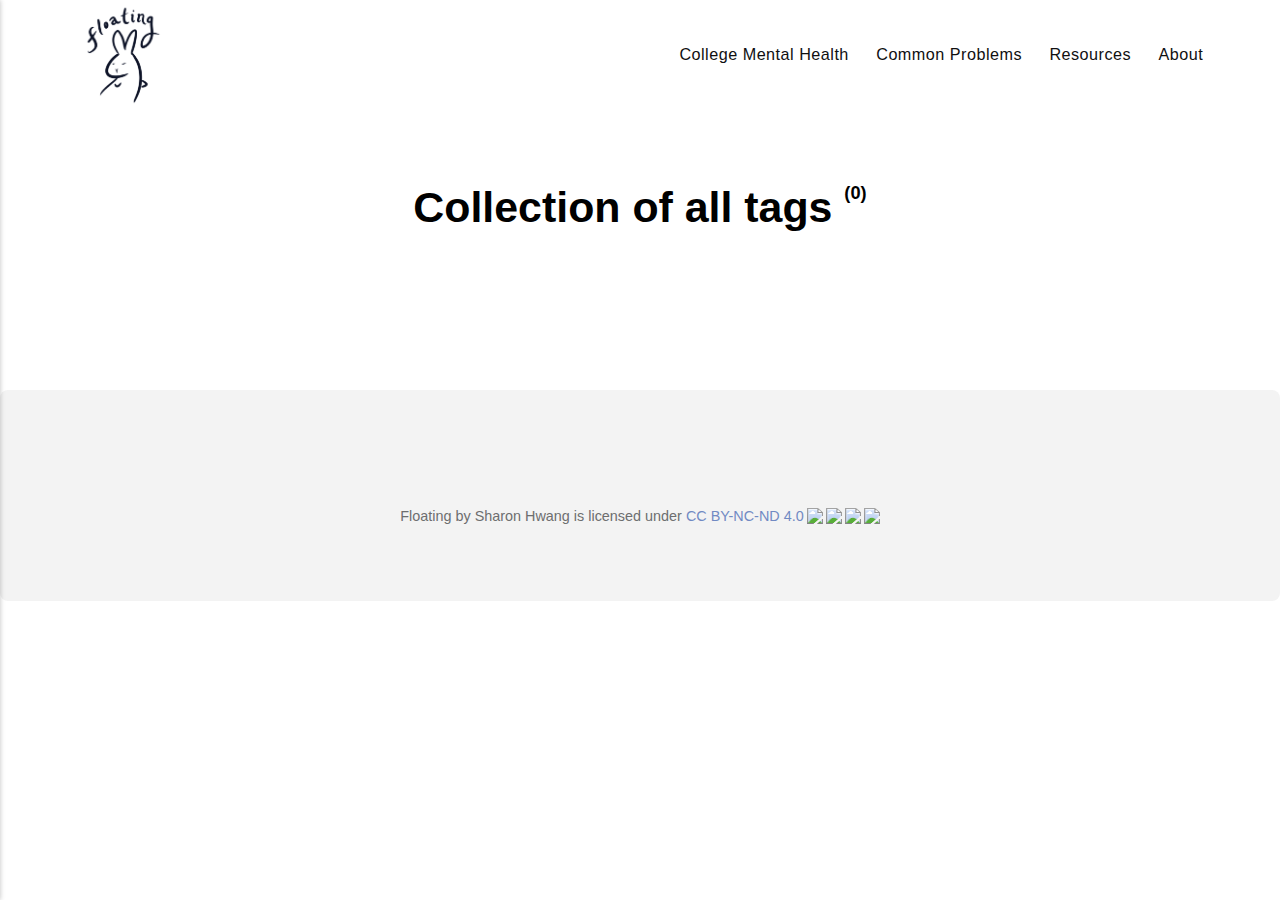
==== tags/index.html @ 43139cdd "Publii: update content" ====
<!DOCTYPE html><html lang="en-gb"><head><meta charset="utf-8"><meta http-equiv="X-UA-Compatible" content="IE=edge"><meta name="viewport" content="width=device-width,initial-scale=1"><title>All tags - Floating</title><meta name="robots" content="noindex, follow"><meta name="generator" content="Publii Open-Source CMS for Static Site"><link rel="alternate" type="application/atom+xml" href="https://shwang02.github.io/floating_/feed.xml"><link rel="alternate" type="application/json" href="https://shwang02.github.io/floating_/feed.json"><meta property="og:title" content="Floating"><meta property="og:image" content="https://shwang02.github.io/floating_/media/website/floating_dark.png"><meta property="og:site_name" content="Floating"><meta property="og:description" content=""><meta property="og:url" content="https://shwang02.github.io/floating_/tags/"><meta property="og:type" content="website"><link rel="stylesheet" href="https://shwang02.github.io/floating_/assets/css/style.css?v=009e91e9133074dc944d655b9d89108a"><script type="application/ld+json">{"@context":"http://schema.org","@type":"Organization","name":"Floating","logo":"https://shwang02.github.io/floating_/media/website/floating_dark.png","url":"https://shwang02.github.io/floating_/"}</script><noscript><style>img[loading] {
                    opacity: 1;
                }</style></noscript><navbar style="background-color:#ACC3FA;"></navbar></head><body><script src="https://cdn.commoninja.com/sdk/latest/commonninja.js" defer="defer"></script><div class="commonninja_component pid-d39dbfd5-3aae-441b-ba19-af7f6e4ea0a4"></div><header class="header" id="js-header"><a href="https://shwang02.github.io/floating_/" class="logo"><img src="https://shwang02.github.io/floating_/media/website/floating_dark.png" alt="Floating" width="" height=""></a><nav class="navbar js-navbar"><button class="navbar__toggle js-toggle" aria-label="Menu"><span class="navbar__toggle-box"><span class="navbar__toggle-inner">Menu</span></span></button><ul class="navbar__menu"><li class="navbar"><a href="https://shwang02.github.io/floating_/college-statistics-2022-2024.html" target="_self">College Mental Health</a></li><li class="navbar has-submenu"><a href="https://shwang02.github.io/floating_/burnout.html" target="_self" aria-haspopup="true">Common Problems</a><ul class="navbar__submenu level-2" aria-hidden="true"><li><a href="https://shwang02.github.io/floating_/burnout.html" target="_self">Burnout</a></li><li><a href="https://shwang02.github.io/floating_/depression.html" target="_self">Depression</a></li><li><a href="https://shwang02.github.io/floating_/anxiety.html" target="_self">Anxiety</a></li></ul></li><li class="navbar"><a href="https://shwang02.github.io/floating_/resources.html" target="_self">Resources</a></li><li class="navbar"><a href="https://shwang02.github.io/floating_/about.html" target="_self">About</a></li></ul></nav></header><main class="page page--tags"><div class="wrapper"><div class="hero"><h1>Collection of all tags <sup>(0)</sup></h1></div><ul class="l-grid l-grid--3"></ul></div></main><footer class="footer"><div class="footer__copyright"><p>Floating by Sharon Hwang is licensed under <a href="http://creativecommons.org/licenses/by-nc-nd/4.0/?ref=chooser-v1" target="_blank" rel="license noopener noreferrer" style="display: inline-block;">CC BY-NC-ND 4.0<img style="height: 22px!important; margin-left: 3px; vertical-align: text-bottom;" src="https://mirrors.creativecommons.org/presskit/icons/cc.svg?ref=chooser-v1"><img style="height: 22px!important; margin-left: 3px; vertical-align: text-bottom;" src="https://mirrors.creativecommons.org/presskit/icons/by.svg?ref=chooser-v1"><img style="height: 22px!important; margin-left: 3px; vertical-align: text-bottom;" src="https://mirrors.creativecommons.org/presskit/icons/nc.svg?ref=chooser-v1"><img style="height: 22px!important; margin-left: 3px; vertical-align: text-bottom;" src="https://mirrors.creativecommons.org/presskit/icons/nd.svg?ref=chooser-v1"></a></p></div></footer><script>window.publiiThemeMenuConfig = {    
      mobileMenuMode: 'sidebar',
      animationSpeed: 300,
      submenuWidth: 'auto',
      doubleClickTime: 500,
      mobileMenuExpandableSubmenus: true, 
      relatedContainerForOverlayMenuSelector: '.navbar',
   };</script><script defer="defer" src="https://shwang02.github.io/floating_/assets/js/scripts.min.js?v=66112a161d5939d966ce2b20c13988d9"></script><script>var images = document.querySelectorAll('img[loading]');

      for (var i = 0; i < images.length; i++) {
         if (images[i].complete) {
               images[i].classList.add('is-loaded');
         } else {
               images[i].addEventListener('load', function () {
                  this.classList.add('is-loaded');
               }, false);
         }
      }</script></body></html>
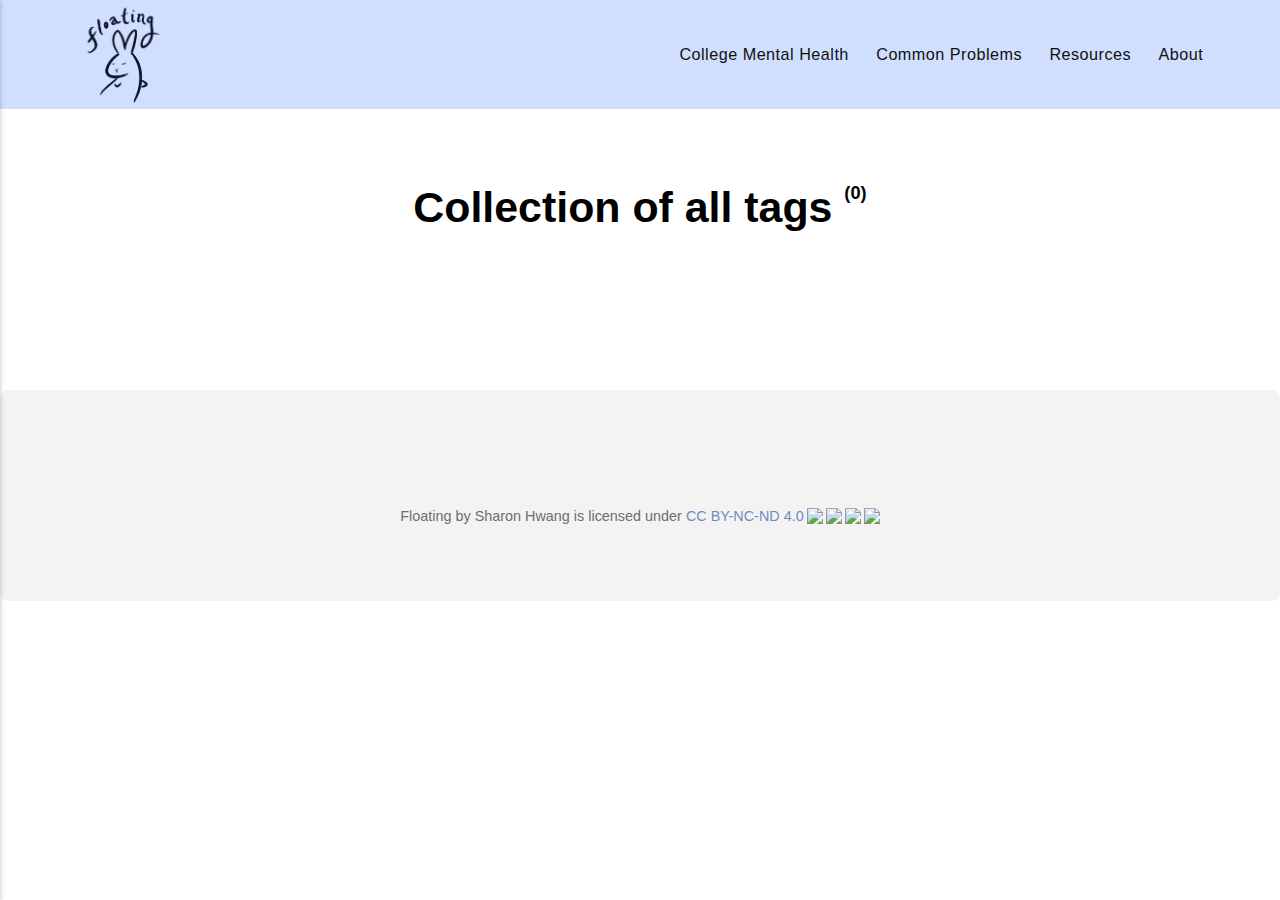
==== commit 4a8ede06: "Publii: update content" ====
--- a/tags/index.html
+++ b/tags/index.html
@@ -1,6 +1,6 @@
-<!DOCTYPE html><html lang="en-gb"><head><meta charset="utf-8"><meta http-equiv="X-UA-Compatible" content="IE=edge"><meta name="viewport" content="width=device-width,initial-scale=1"><title>All tags - Floating</title><meta name="robots" content="noindex, follow"><meta name="generator" content="Publii Open-Source CMS for Static Site"><link rel="alternate" type="application/atom+xml" href="https://shwang02.github.io/floating_/feed.xml"><link rel="alternate" type="application/json" href="https://shwang02.github.io/floating_/feed.json"><meta property="og:title" content="Floating"><meta property="og:image" content="https://shwang02.github.io/floating_/media/website/floating_dark.png"><meta property="og:site_name" content="Floating"><meta property="og:description" content=""><meta property="og:url" content="https://shwang02.github.io/floating_/tags/"><meta property="og:type" content="website"><link rel="stylesheet" href="https://shwang02.github.io/floating_/assets/css/style.css?v=009e91e9133074dc944d655b9d89108a"><script type="application/ld+json">{"@context":"http://schema.org","@type":"Organization","name":"Floating","logo":"https://shwang02.github.io/floating_/media/website/floating_dark.png","url":"https://shwang02.github.io/floating_/"}</script><noscript><style>img[loading] {
+<!DOCTYPE html><html lang="en-gb"><head><meta charset="utf-8"><meta http-equiv="X-UA-Compatible" content="IE=edge"><meta name="viewport" content="width=device-width,initial-scale=1"><title>All tags - Floating</title><meta name="robots" content="noindex, follow"><meta name="generator" content="Publii Open-Source CMS for Static Site"><link rel="alternate" type="application/atom+xml" href="https://shwang02.github.io/floating_/feed.xml"><link rel="alternate" type="application/json" href="https://shwang02.github.io/floating_/feed.json"><meta property="og:title" content="Floating"><meta property="og:image" content="https://shwang02.github.io/floating_/media/website/floating_dark.png"><meta property="og:image:width" content="1462"><meta property="og:image:height" content="1802"><meta property="og:site_name" content="Floating"><meta property="og:description" content=""><meta property="og:url" content="https://shwang02.github.io/floating_/tags/"><meta property="og:type" content="website"><link rel="stylesheet" href="https://shwang02.github.io/floating_/assets/css/style.css?v=6993875a82587aa3a513edd4ef129896"><script type="application/ld+json">{"@context":"http://schema.org","@type":"Organization","name":"Floating","logo":"https://shwang02.github.io/floating_/media/website/floating_dark.png","url":"https://shwang02.github.io/floating_/"}</script><noscript><style>img[loading] {
                     opacity: 1;
-                }</style></noscript><navbar style="background-color:#ACC3FA;"></navbar></head><body><script src="https://cdn.commoninja.com/sdk/latest/commonninja.js" defer="defer"></script><div class="commonninja_component pid-d39dbfd5-3aae-441b-ba19-af7f6e4ea0a4"></div><header class="header" id="js-header"><a href="https://shwang02.github.io/floating_/" class="logo"><img src="https://shwang02.github.io/floating_/media/website/floating_dark.png" alt="Floating" width="" height=""></a><nav class="navbar js-navbar"><button class="navbar__toggle js-toggle" aria-label="Menu"><span class="navbar__toggle-box"><span class="navbar__toggle-inner">Menu</span></span></button><ul class="navbar__menu"><li class="navbar"><a href="https://shwang02.github.io/floating_/college-statistics-2022-2024.html" target="_self">College Mental Health</a></li><li class="navbar has-submenu"><a href="https://shwang02.github.io/floating_/burnout.html" target="_self" aria-haspopup="true">Common Problems</a><ul class="navbar__submenu level-2" aria-hidden="true"><li><a href="https://shwang02.github.io/floating_/burnout.html" target="_self">Burnout</a></li><li><a href="https://shwang02.github.io/floating_/depression.html" target="_self">Depression</a></li><li><a href="https://shwang02.github.io/floating_/anxiety.html" target="_self">Anxiety</a></li></ul></li><li class="navbar"><a href="https://shwang02.github.io/floating_/resources.html" target="_self">Resources</a></li><li class="navbar"><a href="https://shwang02.github.io/floating_/about.html" target="_self">About</a></li></ul></nav></header><main class="page page--tags"><div class="wrapper"><div class="hero"><h1>Collection of all tags <sup>(0)</sup></h1></div><ul class="l-grid l-grid--3"></ul></div></main><footer class="footer"><div class="footer__copyright"><p>Floating by Sharon Hwang is licensed under <a href="http://creativecommons.org/licenses/by-nc-nd/4.0/?ref=chooser-v1" target="_blank" rel="license noopener noreferrer" style="display: inline-block;">CC BY-NC-ND 4.0<img style="height: 22px!important; margin-left: 3px; vertical-align: text-bottom;" src="https://mirrors.creativecommons.org/presskit/icons/cc.svg?ref=chooser-v1"><img style="height: 22px!important; margin-left: 3px; vertical-align: text-bottom;" src="https://mirrors.creativecommons.org/presskit/icons/by.svg?ref=chooser-v1"><img style="height: 22px!important; margin-left: 3px; vertical-align: text-bottom;" src="https://mirrors.creativecommons.org/presskit/icons/nc.svg?ref=chooser-v1"><img style="height: 22px!important; margin-left: 3px; vertical-align: text-bottom;" src="https://mirrors.creativecommons.org/presskit/icons/nd.svg?ref=chooser-v1"></a></p></div></footer><script>window.publiiThemeMenuConfig = {    
+                }</style></noscript><navbar style="background-color:#ACC3FA;"></navbar></head><body><script src="https://cdn.commoninja.com/sdk/latest/commonninja.js" defer="defer"></script><div class="commonninja_component pid-d39dbfd5-3aae-441b-ba19-af7f6e4ea0a4"></div><body style="background-color:#LightBlue;"><header class="header" id="js-header"><a href="https://shwang02.github.io/floating_/" class="logo"><img src="https://shwang02.github.io/floating_/media/website/floating_dark.png" alt="Floating" width="1462" height="1802"></a><nav class="navbar js-navbar"><button class="navbar__toggle js-toggle" aria-label="Menu"><span class="navbar__toggle-box"><span class="navbar__toggle-inner">Menu</span></span></button><ul class="navbar__menu"><li class="navbar"><a href="https://shwang02.github.io/floating_/college-statistics-2022-2024.html" target="_self">College Mental Health</a></li><li class="navbar has-submenu"><a href="https://shwang02.github.io/floating_/burnout.html" target="_self" aria-haspopup="true">Common Problems</a><ul class="navbar__submenu level-2" aria-hidden="true"><li><a href="https://shwang02.github.io/floating_/burnout.html" target="_self">Burnout</a></li><li><a href="https://shwang02.github.io/floating_/depression.html" target="_self">Depression</a></li><li><a href="https://shwang02.github.io/floating_/anxiety.html" target="_self">Anxiety</a></li></ul></li><li class="navbar"><a href="https://shwang02.github.io/floating_/resources.html" target="_self">Resources</a></li><li class="navbar"><a href="https://shwang02.github.io/floating_/about.html" target="_self">About</a></li></ul></nav></header><main class="page page--tags"><div class="wrapper"><div class="hero"><h1>Collection of all tags <sup>(0)</sup></h1></div><ul class="l-grid l-grid--3"></ul></div></main><footer class="footer"><div class="footer__copyright"><p>Floating by Sharon Hwang is licensed under <a href="http://creativecommons.org/licenses/by-nc-nd/4.0/?ref=chooser-v1" target="_blank" rel="license noopener noreferrer" style="display: inline-block;">CC BY-NC-ND 4.0<img style="height: 22px!important; margin-left: 3px; vertical-align: text-bottom;" src="https://mirrors.creativecommons.org/presskit/icons/cc.svg?ref=chooser-v1"><img style="height: 22px!important; margin-left: 3px; vertical-align: text-bottom;" src="https://mirrors.creativecommons.org/presskit/icons/by.svg?ref=chooser-v1"><img style="height: 22px!important; margin-left: 3px; vertical-align: text-bottom;" src="https://mirrors.creativecommons.org/presskit/icons/nc.svg?ref=chooser-v1"><img style="height: 22px!important; margin-left: 3px; vertical-align: text-bottom;" src="https://mirrors.creativecommons.org/presskit/icons/nd.svg?ref=chooser-v1"></a></p></div></footer><script>window.publiiThemeMenuConfig = {    
       mobileMenuMode: 'sidebar',
       animationSpeed: 300,
       submenuWidth: 'auto',
@@ -17,4 +17,4 @@
                   this.classList.add('is-loaded');
                }, false);
          }
-      }</script></body></html>+      }</script></body></body></html>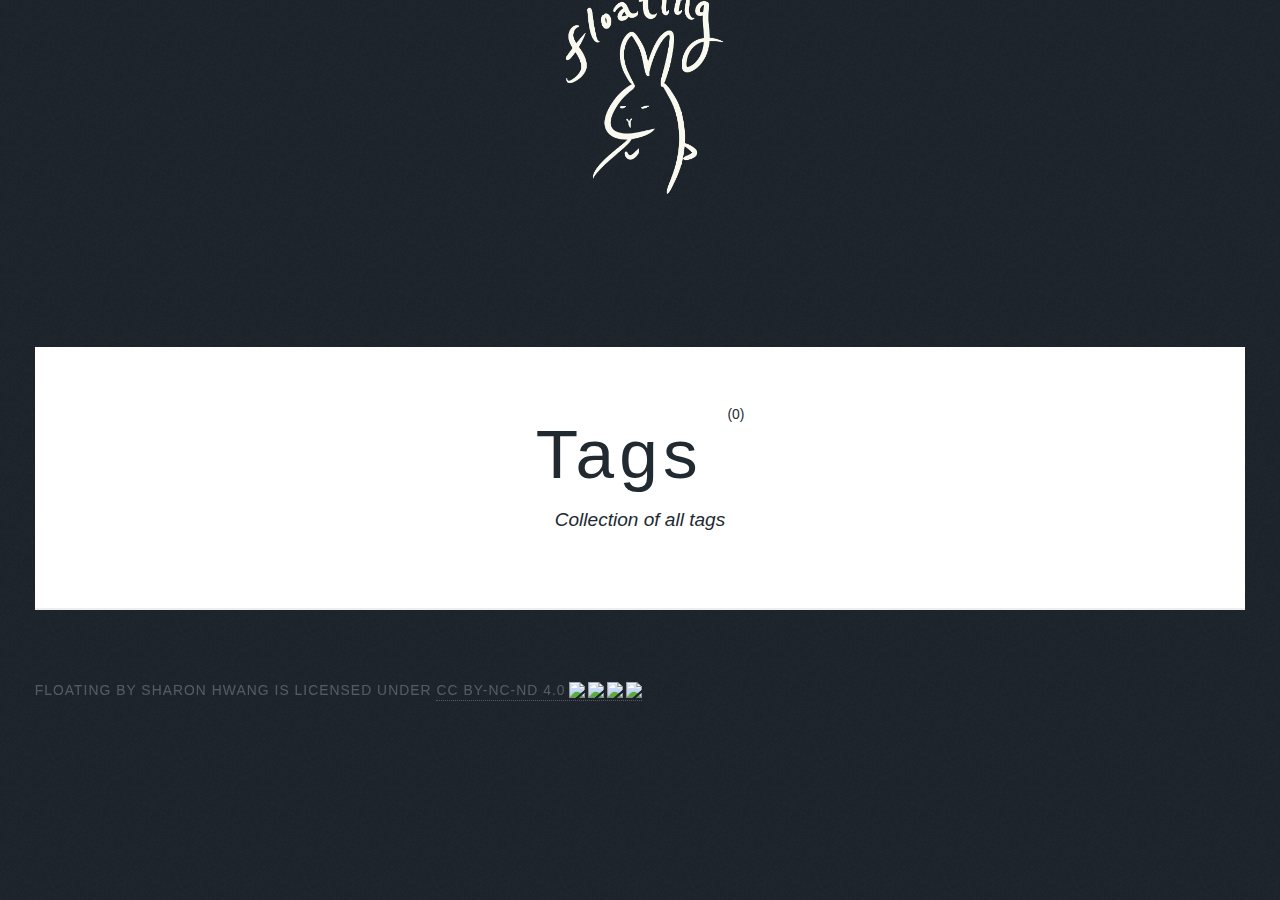
==== commit f826946c: "Publii: update content" ====
--- a/tags/index.html
+++ b/tags/index.html
@@ -1,20 +1,5 @@
-<!DOCTYPE html><html lang="en-gb"><head><meta charset="utf-8"><meta http-equiv="X-UA-Compatible" content="IE=edge"><meta name="viewport" content="width=device-width,initial-scale=1"><title>All tags - Floating</title><meta name="robots" content="noindex, follow"><meta name="generator" content="Publii Open-Source CMS for Static Site"><link rel="alternate" type="application/atom+xml" href="https://shwang02.github.io/floating_/feed.xml"><link rel="alternate" type="application/json" href="https://shwang02.github.io/floating_/feed.json"><meta property="og:title" content="Floating"><meta property="og:image" content="https://shwang02.github.io/floating_/media/website/floating_dark.png"><meta property="og:image:width" content="1462"><meta property="og:image:height" content="1802"><meta property="og:site_name" content="Floating"><meta property="og:description" content=""><meta property="og:url" content="https://shwang02.github.io/floating_/tags/"><meta property="og:type" content="website"><link rel="stylesheet" href="https://shwang02.github.io/floating_/assets/css/style.css?v=6993875a82587aa3a513edd4ef129896"><script type="application/ld+json">{"@context":"http://schema.org","@type":"Organization","name":"Floating","logo":"https://shwang02.github.io/floating_/media/website/floating_dark.png","url":"https://shwang02.github.io/floating_/"}</script><noscript><style>img[loading] {
+<!DOCTYPE html><html lang="en-gb"><head><meta charset="utf-8"><meta http-equiv="X-UA-Compatible" content="IE=edge"><meta name="viewport" content="width=device-width,initial-scale=1,user-scalable=no"><title>All tags - Floating</title><meta name="robots" content="noindex, follow"><meta name="generator" content="Publii Open-Source CMS for Static Site"><link rel="alternate" type="application/atom+xml" href="https://shwang02.github.io/floating_/feed.xml"><link rel="alternate" type="application/json" href="https://shwang02.github.io/floating_/feed.json"><meta property="og:title" content="Floating"><meta property="og:image" content="https://shwang02.github.io/floating_/media/website/floating-2.png"><meta property="og:image:width" content="1462"><meta property="og:image:height" content="1802"><meta property="og:site_name" content="Floating"><meta property="og:description" content=""><meta property="og:url" content="https://shwang02.github.io/floating_/tags/"><meta property="og:type" content="website"><link rel="stylesheet" href="https://shwang02.github.io/floating_/assets/css/fontawesome-all.min.css?v=85514f933f9e0b82460af63f1a403fa5"><link rel="stylesheet" href="https://shwang02.github.io/floating_/assets/css/style.css?v=8e28ed4fd23d81061068eea0401e159e"><noscript><link rel="stylesheet" href="https://shwang02.github.io/floating_/assets/css/noscript.css?v=efa867a99f5064d6729e4dc2008ad50b"></noscript><script type="application/ld+json">{"@context":"http://schema.org","@type":"Organization","name":"Floating","logo":"https://shwang02.github.io/floating_/media/website/floating-2.png","url":"https://shwang02.github.io/floating_/"}</script><style>#wrapper > .bg {
+               background-image: url(https://shwang02.github.io/floating_/assets/images/overlay.png), linear-gradient(0deg, rgba(0, 0, 0, 0.1), rgba(0, 0, 0, 0.1)), url(https://shwang02.github.io/floating_/media/website/floating-banner.png);
+           }</style><noscript><style>img[loading] {
                     opacity: 1;
-                }</style></noscript><navbar style="background-color:#ACC3FA;"></navbar></head><body><script src="https://cdn.commoninja.com/sdk/latest/commonninja.js" defer="defer"></script><div class="commonninja_component pid-d39dbfd5-3aae-441b-ba19-af7f6e4ea0a4"></div><body style="background-color:#LightBlue;"><header class="header" id="js-header"><a href="https://shwang02.github.io/floating_/" class="logo"><img src="https://shwang02.github.io/floating_/media/website/floating_dark.png" alt="Floating" width="1462" height="1802"></a><nav class="navbar js-navbar"><button class="navbar__toggle js-toggle" aria-label="Menu"><span class="navbar__toggle-box"><span class="navbar__toggle-inner">Menu</span></span></button><ul class="navbar__menu"><li class="navbar"><a href="https://shwang02.github.io/floating_/college-statistics-2022-2024.html" target="_self">College Mental Health</a></li><li class="navbar has-submenu"><a href="https://shwang02.github.io/floating_/burnout.html" target="_self" aria-haspopup="true">Common Problems</a><ul class="navbar__submenu level-2" aria-hidden="true"><li><a href="https://shwang02.github.io/floating_/burnout.html" target="_self">Burnout</a></li><li><a href="https://shwang02.github.io/floating_/depression.html" target="_self">Depression</a></li><li><a href="https://shwang02.github.io/floating_/anxiety.html" target="_self">Anxiety</a></li></ul></li><li class="navbar"><a href="https://shwang02.github.io/floating_/resources.html" target="_self">Resources</a></li><li class="navbar"><a href="https://shwang02.github.io/floating_/about.html" target="_self">About</a></li></ul></nav></header><main class="page page--tags"><div class="wrapper"><div class="hero"><h1>Collection of all tags <sup>(0)</sup></h1></div><ul class="l-grid l-grid--3"></ul></div></main><footer class="footer"><div class="footer__copyright"><p>Floating by Sharon Hwang is licensed under <a href="http://creativecommons.org/licenses/by-nc-nd/4.0/?ref=chooser-v1" target="_blank" rel="license noopener noreferrer" style="display: inline-block;">CC BY-NC-ND 4.0<img style="height: 22px!important; margin-left: 3px; vertical-align: text-bottom;" src="https://mirrors.creativecommons.org/presskit/icons/cc.svg?ref=chooser-v1"><img style="height: 22px!important; margin-left: 3px; vertical-align: text-bottom;" src="https://mirrors.creativecommons.org/presskit/icons/by.svg?ref=chooser-v1"><img style="height: 22px!important; margin-left: 3px; vertical-align: text-bottom;" src="https://mirrors.creativecommons.org/presskit/icons/nc.svg?ref=chooser-v1"><img style="height: 22px!important; margin-left: 3px; vertical-align: text-bottom;" src="https://mirrors.creativecommons.org/presskit/icons/nd.svg?ref=chooser-v1"></a></p></div></footer><script>window.publiiThemeMenuConfig = {    
-      mobileMenuMode: 'sidebar',
-      animationSpeed: 300,
-      submenuWidth: 'auto',
-      doubleClickTime: 500,
-      mobileMenuExpandableSubmenus: true, 
-      relatedContainerForOverlayMenuSelector: '.navbar',
-   };</script><script defer="defer" src="https://shwang02.github.io/floating_/assets/js/scripts.min.js?v=66112a161d5939d966ce2b20c13988d9"></script><script>var images = document.querySelectorAll('img[loading]');
-
-      for (var i = 0; i < images.length; i++) {
-         if (images[i].complete) {
-               images[i].classList.add('is-loaded');
-         } else {
-               images[i].addEventListener('load', function () {
-                  this.classList.add('is-loaded');
-               }, false);
-         }
-      }</script></body></body></html>+                }</style></noscript><navbar style="background-color:#ACC3FA;"></navbar></head><body class="is-preload"><script src="https://cdn.commoninja.com/sdk/latest/commonninja.js" defer="defer"></script><div class="commonninja_component pid-d39dbfd5-3aae-441b-ba19-af7f6e4ea0a4"></div><div id="wrapper"><header id="header"><a class="logo logo-image" href="https://shwang02.github.io/floating_/"><img src="https://shwang02.github.io/floating_/media/website/floating-2.png" alt="Floating" width="1462" height="1802"></a></header><main id="main"><header class="page-header"><h1>Tags <sup>(0)</sup></h1><p>Collection of all tags</p></header><section class="posts"></section></main><footer id="copyright"><p>Floating by Sharon Hwang is licensed under <a href="http://creativecommons.org/licenses/by-nc-nd/4.0/?ref=chooser-v1" target="_blank" rel="license noopener noreferrer" style="display: inline-block;">CC BY-NC-ND 4.0<img style="height: 22px!important; margin-left: 3px; vertical-align: text-bottom;" src="https://mirrors.creativecommons.org/presskit/icons/cc.svg?ref=chooser-v1"><img style="height: 22px!important; margin-left: 3px; vertical-align: text-bottom;" src="https://mirrors.creativecommons.org/presskit/icons/by.svg?ref=chooser-v1"><img style="height: 22px!important; margin-left: 3px; vertical-align: text-bottom;" src="https://mirrors.creativecommons.org/presskit/icons/nc.svg?ref=chooser-v1"><img style="height: 22px!important; margin-left: 3px; vertical-align: text-bottom;" src="https://mirrors.creativecommons.org/presskit/icons/nd.svg?ref=chooser-v1"></a></p></footer></div><script src="https://shwang02.github.io/floating_/assets/js/jquery.min.js?v=c9771cc3e90e18f5336eedbd0fffb2cf"></script><script src="https://shwang02.github.io/floating_/assets/js/jquery.scrollex.min.js?v=f89065e3d988006af9791b44561d7c90"></script><script src="https://shwang02.github.io/floating_/assets/js/jquery.scrolly.min.js?v=1ed5a78bde1476875a40f6b9ff44fc14"></script><script src="https://shwang02.github.io/floating_/assets/js/browser.min.js?v=c07298dd19048a8a69ad97e754dfe8d0"></script><script src="https://shwang02.github.io/floating_/assets/js/breakpoints.min.js?v=81a479eb099e3b187613943b085923b8"></script><script src="https://shwang02.github.io/floating_/assets/js/util.min.js?v=4201a626f8c9b614a663b3a1d7d82615"></script><script src="https://shwang02.github.io/floating_/assets/js/main.min.js?v=56233c354bd814758be8bff42f7e13a5"></script><script>/*<![CDATA[*/var images=document.querySelectorAll("img[loading]");for(var i=0;i<images.length;i++){if(images[i].complete){images[i].classList.add("is-loaded")}else{images[i].addEventListener("load",function(){this.classList.add("is-loaded")},false)}};/*]]>*/</script></body></html>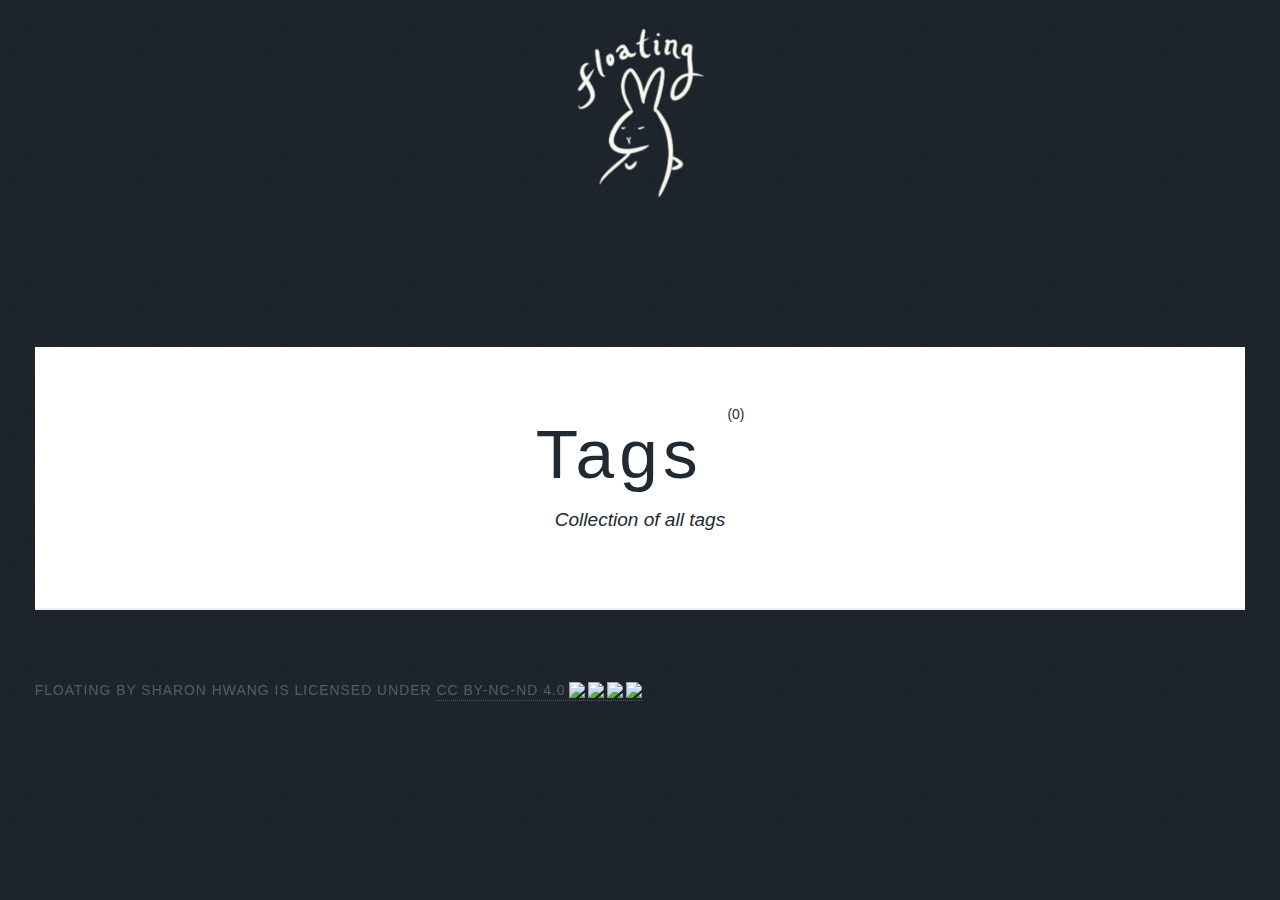
==== commit 81c5a593: "Publii: update content" ====
--- a/tags/index.html
+++ b/tags/index.html
@@ -1,5 +1,5 @@
-<!DOCTYPE html><html lang="en-gb"><head><meta charset="utf-8"><meta http-equiv="X-UA-Compatible" content="IE=edge"><meta name="viewport" content="width=device-width,initial-scale=1,user-scalable=no"><title>All tags - Floating</title><meta name="robots" content="noindex, follow"><meta name="generator" content="Publii Open-Source CMS for Static Site"><link rel="alternate" type="application/atom+xml" href="https://shwang02.github.io/floating_/feed.xml"><link rel="alternate" type="application/json" href="https://shwang02.github.io/floating_/feed.json"><meta property="og:title" content="Floating"><meta property="og:image" content="https://shwang02.github.io/floating_/media/website/floating-2.png"><meta property="og:image:width" content="1462"><meta property="og:image:height" content="1802"><meta property="og:site_name" content="Floating"><meta property="og:description" content=""><meta property="og:url" content="https://shwang02.github.io/floating_/tags/"><meta property="og:type" content="website"><link rel="stylesheet" href="https://shwang02.github.io/floating_/assets/css/fontawesome-all.min.css?v=85514f933f9e0b82460af63f1a403fa5"><link rel="stylesheet" href="https://shwang02.github.io/floating_/assets/css/style.css?v=8e28ed4fd23d81061068eea0401e159e"><noscript><link rel="stylesheet" href="https://shwang02.github.io/floating_/assets/css/noscript.css?v=efa867a99f5064d6729e4dc2008ad50b"></noscript><script type="application/ld+json">{"@context":"http://schema.org","@type":"Organization","name":"Floating","logo":"https://shwang02.github.io/floating_/media/website/floating-2.png","url":"https://shwang02.github.io/floating_/"}</script><style>#wrapper > .bg {
+<!DOCTYPE html><html lang="en-gb"><head><meta charset="utf-8"><meta http-equiv="X-UA-Compatible" content="IE=edge"><meta name="viewport" content="width=device-width,initial-scale=1,user-scalable=no"><title>All tags - Floating</title><meta name="robots" content="noindex, follow"><meta name="generator" content="Publii Open-Source CMS for Static Site"><link rel="alternate" type="application/atom+xml" href="https://shwang02.github.io/floating_/feed.xml"><link rel="alternate" type="application/json" href="https://shwang02.github.io/floating_/feed.json"><meta property="og:title" content="Floating"><meta property="og:image" content="https://shwang02.github.io/floating_/media/website/floating_logolong.png"><meta property="og:image:width" content="1798"><meta property="og:image:height" content="2272"><meta property="og:site_name" content="Floating"><meta property="og:description" content=""><meta property="og:url" content="https://shwang02.github.io/floating_/tags/"><meta property="og:type" content="website"><link rel="stylesheet" href="https://shwang02.github.io/floating_/assets/css/fontawesome-all.min.css?v=85514f933f9e0b82460af63f1a403fa5"><link rel="stylesheet" href="https://shwang02.github.io/floating_/assets/css/style.css?v=13fac8865924051663e2c1be52055088"><noscript><link rel="stylesheet" href="https://shwang02.github.io/floating_/assets/css/noscript.css?v=efa867a99f5064d6729e4dc2008ad50b"></noscript><script type="application/ld+json">{"@context":"http://schema.org","@type":"Organization","name":"Floating","logo":"https://shwang02.github.io/floating_/media/website/floating_logolong.png","url":"https://shwang02.github.io/floating_/"}</script><style>#wrapper > .bg {
                background-image: url(https://shwang02.github.io/floating_/assets/images/overlay.png), linear-gradient(0deg, rgba(0, 0, 0, 0.1), rgba(0, 0, 0, 0.1)), url(https://shwang02.github.io/floating_/media/website/floating-banner.png);
            }</style><noscript><style>img[loading] {
                     opacity: 1;
-                }</style></noscript><navbar style="background-color:#ACC3FA;"></navbar></head><body class="is-preload"><script src="https://cdn.commoninja.com/sdk/latest/commonninja.js" defer="defer"></script><div class="commonninja_component pid-d39dbfd5-3aae-441b-ba19-af7f6e4ea0a4"></div><div id="wrapper"><header id="header"><a class="logo logo-image" href="https://shwang02.github.io/floating_/"><img src="https://shwang02.github.io/floating_/media/website/floating-2.png" alt="Floating" width="1462" height="1802"></a></header><main id="main"><header class="page-header"><h1>Tags <sup>(0)</sup></h1><p>Collection of all tags</p></header><section class="posts"></section></main><footer id="copyright"><p>Floating by Sharon Hwang is licensed under <a href="http://creativecommons.org/licenses/by-nc-nd/4.0/?ref=chooser-v1" target="_blank" rel="license noopener noreferrer" style="display: inline-block;">CC BY-NC-ND 4.0<img style="height: 22px!important; margin-left: 3px; vertical-align: text-bottom;" src="https://mirrors.creativecommons.org/presskit/icons/cc.svg?ref=chooser-v1"><img style="height: 22px!important; margin-left: 3px; vertical-align: text-bottom;" src="https://mirrors.creativecommons.org/presskit/icons/by.svg?ref=chooser-v1"><img style="height: 22px!important; margin-left: 3px; vertical-align: text-bottom;" src="https://mirrors.creativecommons.org/presskit/icons/nc.svg?ref=chooser-v1"><img style="height: 22px!important; margin-left: 3px; vertical-align: text-bottom;" src="https://mirrors.creativecommons.org/presskit/icons/nd.svg?ref=chooser-v1"></a></p></footer></div><script src="https://shwang02.github.io/floating_/assets/js/jquery.min.js?v=c9771cc3e90e18f5336eedbd0fffb2cf"></script><script src="https://shwang02.github.io/floating_/assets/js/jquery.scrollex.min.js?v=f89065e3d988006af9791b44561d7c90"></script><script src="https://shwang02.github.io/floating_/assets/js/jquery.scrolly.min.js?v=1ed5a78bde1476875a40f6b9ff44fc14"></script><script src="https://shwang02.github.io/floating_/assets/js/browser.min.js?v=c07298dd19048a8a69ad97e754dfe8d0"></script><script src="https://shwang02.github.io/floating_/assets/js/breakpoints.min.js?v=81a479eb099e3b187613943b085923b8"></script><script src="https://shwang02.github.io/floating_/assets/js/util.min.js?v=4201a626f8c9b614a663b3a1d7d82615"></script><script src="https://shwang02.github.io/floating_/assets/js/main.min.js?v=56233c354bd814758be8bff42f7e13a5"></script><script>/*<![CDATA[*/var images=document.querySelectorAll("img[loading]");for(var i=0;i<images.length;i++){if(images[i].complete){images[i].classList.add("is-loaded")}else{images[i].addEventListener("load",function(){this.classList.add("is-loaded")},false)}};/*]]>*/</script></body></html>+                }</style></noscript><navbar style="background-color:#ACC3FA;"></navbar></head><body class="is-preload"><script src="https://cdn.commoninja.com/sdk/latest/commonninja.js" defer="defer"></script><div class="commonninja_component pid-d39dbfd5-3aae-441b-ba19-af7f6e4ea0a4"></div><div id="wrapper"><header id="header"><a class="logo logo-image" href="https://shwang02.github.io/floating_/"><img src="https://shwang02.github.io/floating_/media/website/floating_logolong.png" alt="Floating" width="1798" height="2272"></a></header><main id="main"><header class="page-header"><h1>Tags <sup>(0)</sup></h1><p>Collection of all tags</p></header><section class="posts"></section></main><footer id="copyright"><p>Floating by Sharon Hwang is licensed under <a href="http://creativecommons.org/licenses/by-nc-nd/4.0/?ref=chooser-v1" target="_blank" rel="license noopener noreferrer" style="display: inline-block;">CC BY-NC-ND 4.0<img style="height: 22px!important; margin-left: 3px; vertical-align: text-bottom;" src="https://mirrors.creativecommons.org/presskit/icons/cc.svg?ref=chooser-v1"><img style="height: 22px!important; margin-left: 3px; vertical-align: text-bottom;" src="https://mirrors.creativecommons.org/presskit/icons/by.svg?ref=chooser-v1"><img style="height: 22px!important; margin-left: 3px; vertical-align: text-bottom;" src="https://mirrors.creativecommons.org/presskit/icons/nc.svg?ref=chooser-v1"><img style="height: 22px!important; margin-left: 3px; vertical-align: text-bottom;" src="https://mirrors.creativecommons.org/presskit/icons/nd.svg?ref=chooser-v1"></a></p></footer></div><script src="https://shwang02.github.io/floating_/assets/js/jquery.min.js?v=c9771cc3e90e18f5336eedbd0fffb2cf"></script><script src="https://shwang02.github.io/floating_/assets/js/jquery.scrollex.min.js?v=f89065e3d988006af9791b44561d7c90"></script><script src="https://shwang02.github.io/floating_/assets/js/jquery.scrolly.min.js?v=1ed5a78bde1476875a40f6b9ff44fc14"></script><script src="https://shwang02.github.io/floating_/assets/js/browser.min.js?v=c07298dd19048a8a69ad97e754dfe8d0"></script><script src="https://shwang02.github.io/floating_/assets/js/breakpoints.min.js?v=81a479eb099e3b187613943b085923b8"></script><script src="https://shwang02.github.io/floating_/assets/js/util.min.js?v=4201a626f8c9b614a663b3a1d7d82615"></script><script src="https://shwang02.github.io/floating_/assets/js/main.min.js?v=56233c354bd814758be8bff42f7e13a5"></script><script>/*<![CDATA[*/var images=document.querySelectorAll("img[loading]");for(var i=0;i<images.length;i++){if(images[i].complete){images[i].classList.add("is-loaded")}else{images[i].addEventListener("load",function(){this.classList.add("is-loaded")},false)}};/*]]>*/</script></body></html>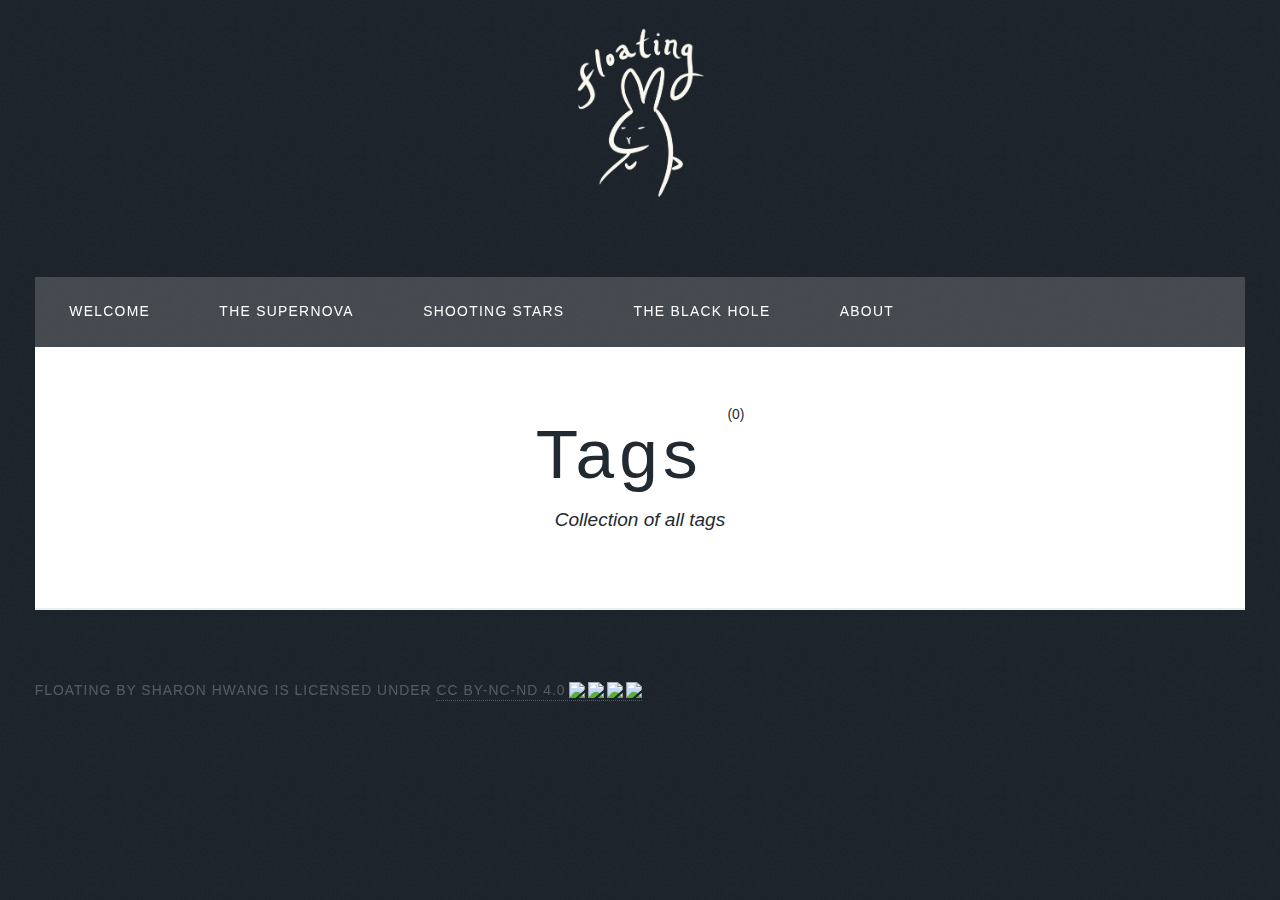
==== commit 45d86799: "Publii: update content" ====
--- a/tags/index.html
+++ b/tags/index.html
@@ -2,4 +2,4 @@
                background-image: url(https://shwang02.github.io/floating_/assets/images/overlay.png), linear-gradient(0deg, rgba(0, 0, 0, 0.1), rgba(0, 0, 0, 0.1)), url(https://shwang02.github.io/floating_/media/website/floating-banner.png);
            }</style><noscript><style>img[loading] {
                     opacity: 1;
-                }</style></noscript><navbar style="background-color:#ACC3FA;"></navbar></head><body class="is-preload"><script src="https://cdn.commoninja.com/sdk/latest/commonninja.js" defer="defer"></script><div class="commonninja_component pid-d39dbfd5-3aae-441b-ba19-af7f6e4ea0a4"></div><div id="wrapper"><header id="header"><a class="logo logo-image" href="https://shwang02.github.io/floating_/"><img src="https://shwang02.github.io/floating_/media/website/floating_logolong.png" alt="Floating" width="1798" height="2272"></a></header><main id="main"><header class="page-header"><h1>Tags <sup>(0)</sup></h1><p>Collection of all tags</p></header><section class="posts"></section></main><footer id="copyright"><p>Floating by Sharon Hwang is licensed under <a href="http://creativecommons.org/licenses/by-nc-nd/4.0/?ref=chooser-v1" target="_blank" rel="license noopener noreferrer" style="display: inline-block;">CC BY-NC-ND 4.0<img style="height: 22px!important; margin-left: 3px; vertical-align: text-bottom;" src="https://mirrors.creativecommons.org/presskit/icons/cc.svg?ref=chooser-v1"><img style="height: 22px!important; margin-left: 3px; vertical-align: text-bottom;" src="https://mirrors.creativecommons.org/presskit/icons/by.svg?ref=chooser-v1"><img style="height: 22px!important; margin-left: 3px; vertical-align: text-bottom;" src="https://mirrors.creativecommons.org/presskit/icons/nc.svg?ref=chooser-v1"><img style="height: 22px!important; margin-left: 3px; vertical-align: text-bottom;" src="https://mirrors.creativecommons.org/presskit/icons/nd.svg?ref=chooser-v1"></a></p></footer></div><script src="https://shwang02.github.io/floating_/assets/js/jquery.min.js?v=c9771cc3e90e18f5336eedbd0fffb2cf"></script><script src="https://shwang02.github.io/floating_/assets/js/jquery.scrollex.min.js?v=f89065e3d988006af9791b44561d7c90"></script><script src="https://shwang02.github.io/floating_/assets/js/jquery.scrolly.min.js?v=1ed5a78bde1476875a40f6b9ff44fc14"></script><script src="https://shwang02.github.io/floating_/assets/js/browser.min.js?v=c07298dd19048a8a69ad97e754dfe8d0"></script><script src="https://shwang02.github.io/floating_/assets/js/breakpoints.min.js?v=81a479eb099e3b187613943b085923b8"></script><script src="https://shwang02.github.io/floating_/assets/js/util.min.js?v=4201a626f8c9b614a663b3a1d7d82615"></script><script src="https://shwang02.github.io/floating_/assets/js/main.min.js?v=56233c354bd814758be8bff42f7e13a5"></script><script>/*<![CDATA[*/var images=document.querySelectorAll("img[loading]");for(var i=0;i<images.length;i++){if(images[i].complete){images[i].classList.add("is-loaded")}else{images[i].addEventListener("load",function(){this.classList.add("is-loaded")},false)}};/*]]>*/</script></body></html>+                }</style></noscript><navbar style="background-color:#ACC3FA;"></navbar></head><body class="is-preload"><script src="https://cdn.commoninja.com/sdk/latest/commonninja.js" defer="defer"></script><div class="commonninja_component pid-d39dbfd5-3aae-441b-ba19-af7f6e4ea0a4"></div><div id="wrapper"><header id="header"><a class="logo logo-image" href="https://shwang02.github.io/floating_/"><img src="https://shwang02.github.io/floating_/media/website/floating_logolong.png" alt="Floating" width="1798" height="2272"></a></header><nav id="nav"><ul class="links"><li><a href="https://shwang02.github.io/floating_/welcome-d.html" target="_self">Welcome</a></li><li><a href="https://shwang02.github.io/floating_/burnout.html" target="_self">The Supernova</a></li><li><a href="https://shwang02.github.io/floating_/anxiety.html" target="_self">Shooting Stars</a></li><li><a href="https://shwang02.github.io/floating_/depression.html" target="_self">The Black Hole</a></li><li><a href="https://shwang02.github.io/floating_/about.html" target="_self">About</a></li></ul></nav><main id="main"><header class="page-header"><h1>Tags <sup>(0)</sup></h1><p>Collection of all tags</p></header><section class="posts"></section></main><footer id="copyright"><p>Floating by Sharon Hwang is licensed under <a href="http://creativecommons.org/licenses/by-nc-nd/4.0/?ref=chooser-v1" target="_blank" rel="license noopener noreferrer" style="display: inline-block;">CC BY-NC-ND 4.0<img style="height: 22px!important; margin-left: 3px; vertical-align: text-bottom;" src="https://mirrors.creativecommons.org/presskit/icons/cc.svg?ref=chooser-v1"><img style="height: 22px!important; margin-left: 3px; vertical-align: text-bottom;" src="https://mirrors.creativecommons.org/presskit/icons/by.svg?ref=chooser-v1"><img style="height: 22px!important; margin-left: 3px; vertical-align: text-bottom;" src="https://mirrors.creativecommons.org/presskit/icons/nc.svg?ref=chooser-v1"><img style="height: 22px!important; margin-left: 3px; vertical-align: text-bottom;" src="https://mirrors.creativecommons.org/presskit/icons/nd.svg?ref=chooser-v1"></a></p></footer></div><script src="https://shwang02.github.io/floating_/assets/js/jquery.min.js?v=c9771cc3e90e18f5336eedbd0fffb2cf"></script><script src="https://shwang02.github.io/floating_/assets/js/jquery.scrollex.min.js?v=f89065e3d988006af9791b44561d7c90"></script><script src="https://shwang02.github.io/floating_/assets/js/jquery.scrolly.min.js?v=1ed5a78bde1476875a40f6b9ff44fc14"></script><script src="https://shwang02.github.io/floating_/assets/js/browser.min.js?v=c07298dd19048a8a69ad97e754dfe8d0"></script><script src="https://shwang02.github.io/floating_/assets/js/breakpoints.min.js?v=81a479eb099e3b187613943b085923b8"></script><script src="https://shwang02.github.io/floating_/assets/js/util.min.js?v=4201a626f8c9b614a663b3a1d7d82615"></script><script src="https://shwang02.github.io/floating_/assets/js/main.min.js?v=56233c354bd814758be8bff42f7e13a5"></script><script>/*<![CDATA[*/var images=document.querySelectorAll("img[loading]");for(var i=0;i<images.length;i++){if(images[i].complete){images[i].classList.add("is-loaded")}else{images[i].addEventListener("load",function(){this.classList.add("is-loaded")},false)}};/*]]>*/</script></body></html>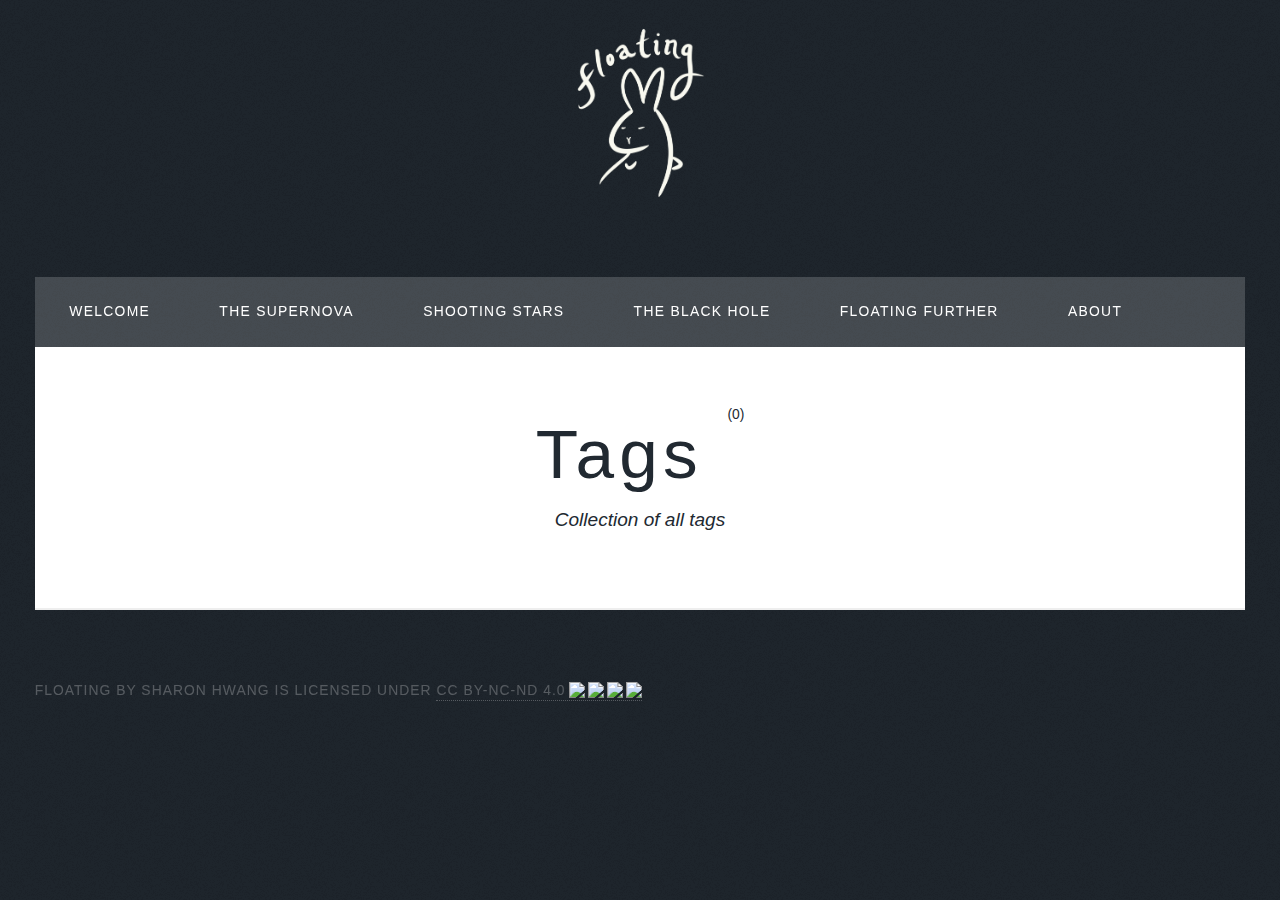
==== commit 3835471e: "Publii: update content" ====
--- a/tags/index.html
+++ b/tags/index.html
@@ -2,4 +2,4 @@
                background-image: url(https://shwang02.github.io/floating_/assets/images/overlay.png), linear-gradient(0deg, rgba(0, 0, 0, 0.1), rgba(0, 0, 0, 0.1)), url(https://shwang02.github.io/floating_/media/website/floating-banner.png);
            }</style><noscript><style>img[loading] {
                     opacity: 1;
-                }</style></noscript><navbar style="background-color:#ACC3FA;"></navbar></head><body class="is-preload"><script src="https://cdn.commoninja.com/sdk/latest/commonninja.js" defer="defer"></script><div class="commonninja_component pid-d39dbfd5-3aae-441b-ba19-af7f6e4ea0a4"></div><div id="wrapper"><header id="header"><a class="logo logo-image" href="https://shwang02.github.io/floating_/"><img src="https://shwang02.github.io/floating_/media/website/floating_logolong.png" alt="Floating" width="1798" height="2272"></a></header><nav id="nav"><ul class="links"><li><a href="https://shwang02.github.io/floating_/welcome-d.html" target="_self">Welcome</a></li><li><a href="https://shwang02.github.io/floating_/burnout.html" target="_self">The Supernova</a></li><li><a href="https://shwang02.github.io/floating_/anxiety.html" target="_self">Shooting Stars</a></li><li><a href="https://shwang02.github.io/floating_/depression.html" target="_self">The Black Hole</a></li><li><a href="https://shwang02.github.io/floating_/about.html" target="_self">About</a></li></ul></nav><main id="main"><header class="page-header"><h1>Tags <sup>(0)</sup></h1><p>Collection of all tags</p></header><section class="posts"></section></main><footer id="copyright"><p>Floating by Sharon Hwang is licensed under <a href="http://creativecommons.org/licenses/by-nc-nd/4.0/?ref=chooser-v1" target="_blank" rel="license noopener noreferrer" style="display: inline-block;">CC BY-NC-ND 4.0<img style="height: 22px!important; margin-left: 3px; vertical-align: text-bottom;" src="https://mirrors.creativecommons.org/presskit/icons/cc.svg?ref=chooser-v1"><img style="height: 22px!important; margin-left: 3px; vertical-align: text-bottom;" src="https://mirrors.creativecommons.org/presskit/icons/by.svg?ref=chooser-v1"><img style="height: 22px!important; margin-left: 3px; vertical-align: text-bottom;" src="https://mirrors.creativecommons.org/presskit/icons/nc.svg?ref=chooser-v1"><img style="height: 22px!important; margin-left: 3px; vertical-align: text-bottom;" src="https://mirrors.creativecommons.org/presskit/icons/nd.svg?ref=chooser-v1"></a></p></footer></div><script src="https://shwang02.github.io/floating_/assets/js/jquery.min.js?v=c9771cc3e90e18f5336eedbd0fffb2cf"></script><script src="https://shwang02.github.io/floating_/assets/js/jquery.scrollex.min.js?v=f89065e3d988006af9791b44561d7c90"></script><script src="https://shwang02.github.io/floating_/assets/js/jquery.scrolly.min.js?v=1ed5a78bde1476875a40f6b9ff44fc14"></script><script src="https://shwang02.github.io/floating_/assets/js/browser.min.js?v=c07298dd19048a8a69ad97e754dfe8d0"></script><script src="https://shwang02.github.io/floating_/assets/js/breakpoints.min.js?v=81a479eb099e3b187613943b085923b8"></script><script src="https://shwang02.github.io/floating_/assets/js/util.min.js?v=4201a626f8c9b614a663b3a1d7d82615"></script><script src="https://shwang02.github.io/floating_/assets/js/main.min.js?v=56233c354bd814758be8bff42f7e13a5"></script><script>/*<![CDATA[*/var images=document.querySelectorAll("img[loading]");for(var i=0;i<images.length;i++){if(images[i].complete){images[i].classList.add("is-loaded")}else{images[i].addEventListener("load",function(){this.classList.add("is-loaded")},false)}};/*]]>*/</script></body></html>+                }</style></noscript><navbar style="background-color:#ACC3FA;"></navbar></head><body class="is-preload"><script src="https://cdn.commoninja.com/sdk/latest/commonninja.js" defer="defer"></script><div class="commonninja_component pid-d39dbfd5-3aae-441b-ba19-af7f6e4ea0a4"></div><div id="wrapper"><header id="header"><a class="logo logo-image" href="https://shwang02.github.io/floating_/"><img src="https://shwang02.github.io/floating_/media/website/floating_logolong.png" alt="Floating" width="1798" height="2272"></a></header><nav id="nav"><ul class="links"><li><a href="https://shwang02.github.io/floating_/welcome-d.html" target="_self">Welcome</a></li><li><a href="https://shwang02.github.io/floating_/burnout.html" target="_self">The Supernova</a></li><li><a href="https://shwang02.github.io/floating_/anxiety.html" target="_self">Shooting Stars</a></li><li><a href="https://shwang02.github.io/floating_/depression.html" target="_self">The Black Hole</a></li><li><a href="https://shwang02.github.io/floating_/floating-further.html" target="_self">Floating Further</a></li><li><a href="https://shwang02.github.io/floating_/about.html" target="_self">About</a></li></ul></nav><main id="main"><header class="page-header"><h1>Tags <sup>(0)</sup></h1><p>Collection of all tags</p></header><section class="posts"></section></main><footer id="copyright"><p>Floating by Sharon Hwang is licensed under <a href="http://creativecommons.org/licenses/by-nc-nd/4.0/?ref=chooser-v1" target="_blank" rel="license noopener noreferrer" style="display: inline-block;">CC BY-NC-ND 4.0<img style="height: 22px!important; margin-left: 3px; vertical-align: text-bottom;" src="https://mirrors.creativecommons.org/presskit/icons/cc.svg?ref=chooser-v1"><img style="height: 22px!important; margin-left: 3px; vertical-align: text-bottom;" src="https://mirrors.creativecommons.org/presskit/icons/by.svg?ref=chooser-v1"><img style="height: 22px!important; margin-left: 3px; vertical-align: text-bottom;" src="https://mirrors.creativecommons.org/presskit/icons/nc.svg?ref=chooser-v1"><img style="height: 22px!important; margin-left: 3px; vertical-align: text-bottom;" src="https://mirrors.creativecommons.org/presskit/icons/nd.svg?ref=chooser-v1"></a></p></footer></div><script src="https://shwang02.github.io/floating_/assets/js/jquery.min.js?v=c9771cc3e90e18f5336eedbd0fffb2cf"></script><script src="https://shwang02.github.io/floating_/assets/js/jquery.scrollex.min.js?v=f89065e3d988006af9791b44561d7c90"></script><script src="https://shwang02.github.io/floating_/assets/js/jquery.scrolly.min.js?v=1ed5a78bde1476875a40f6b9ff44fc14"></script><script src="https://shwang02.github.io/floating_/assets/js/browser.min.js?v=c07298dd19048a8a69ad97e754dfe8d0"></script><script src="https://shwang02.github.io/floating_/assets/js/breakpoints.min.js?v=81a479eb099e3b187613943b085923b8"></script><script src="https://shwang02.github.io/floating_/assets/js/util.min.js?v=4201a626f8c9b614a663b3a1d7d82615"></script><script src="https://shwang02.github.io/floating_/assets/js/main.min.js?v=56233c354bd814758be8bff42f7e13a5"></script><script>/*<![CDATA[*/var images=document.querySelectorAll("img[loading]");for(var i=0;i<images.length;i++){if(images[i].complete){images[i].classList.add("is-loaded")}else{images[i].addEventListener("load",function(){this.classList.add("is-loaded")},false)}};/*]]>*/</script></body></html>